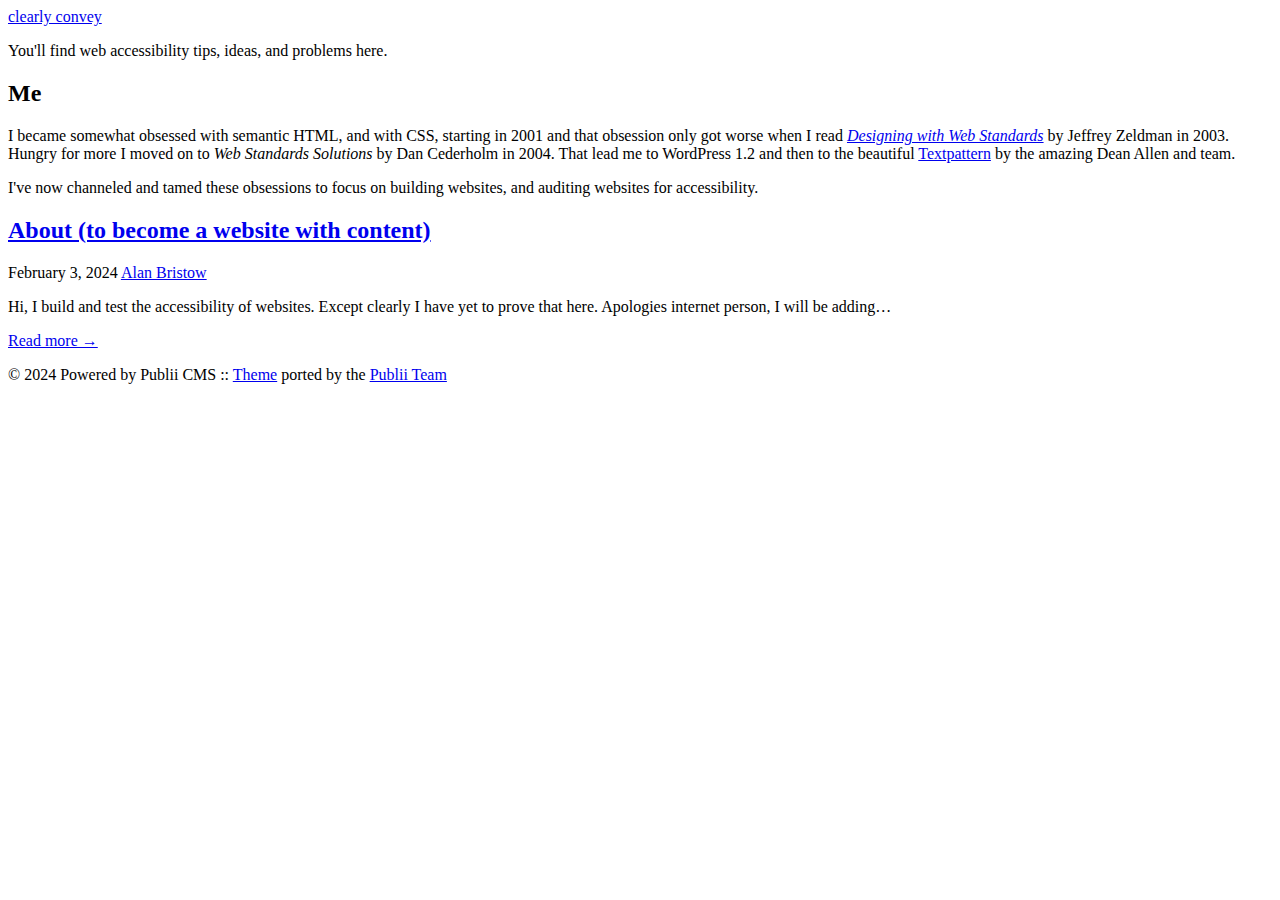
==== index.html @ ae5b2c73 "Publii: update content" ====
<!DOCTYPE html><html lang="en-gb"><head><meta charset="utf-8"><meta http-equiv="X-UA-Compatible" content="IE=edge"><meta name="viewport" content="width=device-width,initial-scale=1"><title>clearly convey</title><meta name="generator" content="Publii Open-Source CMS for Static Site"><link rel="canonical" href="https://www.clearlyconvey.ca/"><link rel="alternate" type="application/atom+xml" href="https://www.clearlyconvey.ca/feed.xml"><link rel="alternate" type="application/json" href="https://www.clearlyconvey.ca/feed.json"><meta property="og:title" content="clearly convey"><meta property="og:site_name" content="clearly convey"><meta property="og:description" content=""><meta property="og:url" content="https://www.clearlyconvey.ca/"><meta property="og:type" content="website"><link rel="preload" href="https://www.clearlyconvey.ca/assets/dynamic/fonts/jetbrainsmono/jetbrainsmono.woff2" as="font" type="font/woff2" crossorigin><link rel="stylesheet" href="https://www.clearlyconvey.ca/assets/css/style.css?v=58d24a3a8f83519b172a4e81e977e8ab"><script type="application/ld+json">{"@context":"http://schema.org","@type":"Organization","name":"clearly convey","url":"https://www.clearlyconvey.ca/"}</script><noscript><style>img[loading] {
                    opacity: 1;
                }</style></noscript></head><body><div class="container container--center"><header class="header"><div class="header__logo"><a class="logo" href="https://www.clearlyconvey.ca/">clearly convey</a></div></header><main class="content"><div class="hero framed"><p>You'll find web accessibility tips, ideas, and problems here.</p><h2>Me</h2><p>I became somewhat obsessed with semantic HTML, and with CSS, starting in 2001 and that obsession only got worse when I read <a href="https://en.wikipedia.org/wiki/Designing_with_Web_Standards"><cite>Designing with Web Standards</cite></a> by Jeffrey Zeldman in 2003. Hungry for more I moved on to <cite>Web Standards Solutions</cite> by Dan Cederholm in 2004. That lead me to WordPress 1.2 and then to the beautiful <a href="https://textpattern.com/">Textpattern</a> by the amazing Dean Allen and team.</p><p>I've now channeled and tamed these obsessions to focus on building websites, and auditing websites for accessibility. </p></div><div class="posts"><article class="post"><header><h2 class="h1 post__title"><a href="https://www.clearlyconvey.ca/about.html">About (to become a website with content)</a></h2><div class="post__meta"><time datetime="2024-02-03T23:56" class="post__date">February 3, 2024 </time><a href="https://www.clearlyconvey.ca/authors/alan-bristow/" class="post__author">Alan Bristow</a></div><div class="post__tags"></div></header><div class="post__content"><p>Hi, I build and test the accessibility of websites. Except clearly I have yet to prove that here. Apologies internet person, I will be adding&hellip;</p><a href="https://www.clearlyconvey.ca/about.html" class="read-more">Read more &#8594;</a></div></article></div></main><footer class="footer"><div class="footer__inner"><div class="footer__copyright"><p>© 2024 Powered by Publii CMS :: <a href="https://github.com/panr/hugo-theme-terminal" target="_blank" rel="noopener">Theme</a> ported by the <a href="https://getpublii.com/customization-service/" target="_blank" rel="noopener">Publii Team</a></p></div></div></footer></div><script defer="defer" src="https://www.clearlyconvey.ca/assets/js/scripts.min.js?v=74fad06980c30243d91d72c7c57fcdb8"></script><script>window.publiiThemeMenuConfig={mobileMenuMode:'sidebar',animationSpeed:300,submenuWidth: 'auto',doubleClickTime:500,mobileMenuExpandableSubmenus:true,relatedContainerForOverlayMenuSelector:'.top'};</script><script>var images = document.querySelectorAll('img[loading]');
        for (var i = 0; i < images.length; i++) {
            if (images[i].complete) {
                images[i].classList.add('is-loaded');
            } else {
                images[i].addEventListener('load', function () {
                    this.classList.add('is-loaded');
                }, false);
            }
        }</script><a aria-hidden="true" rel="me" href="https://mastodon.social/@alan42"></a></body></html>
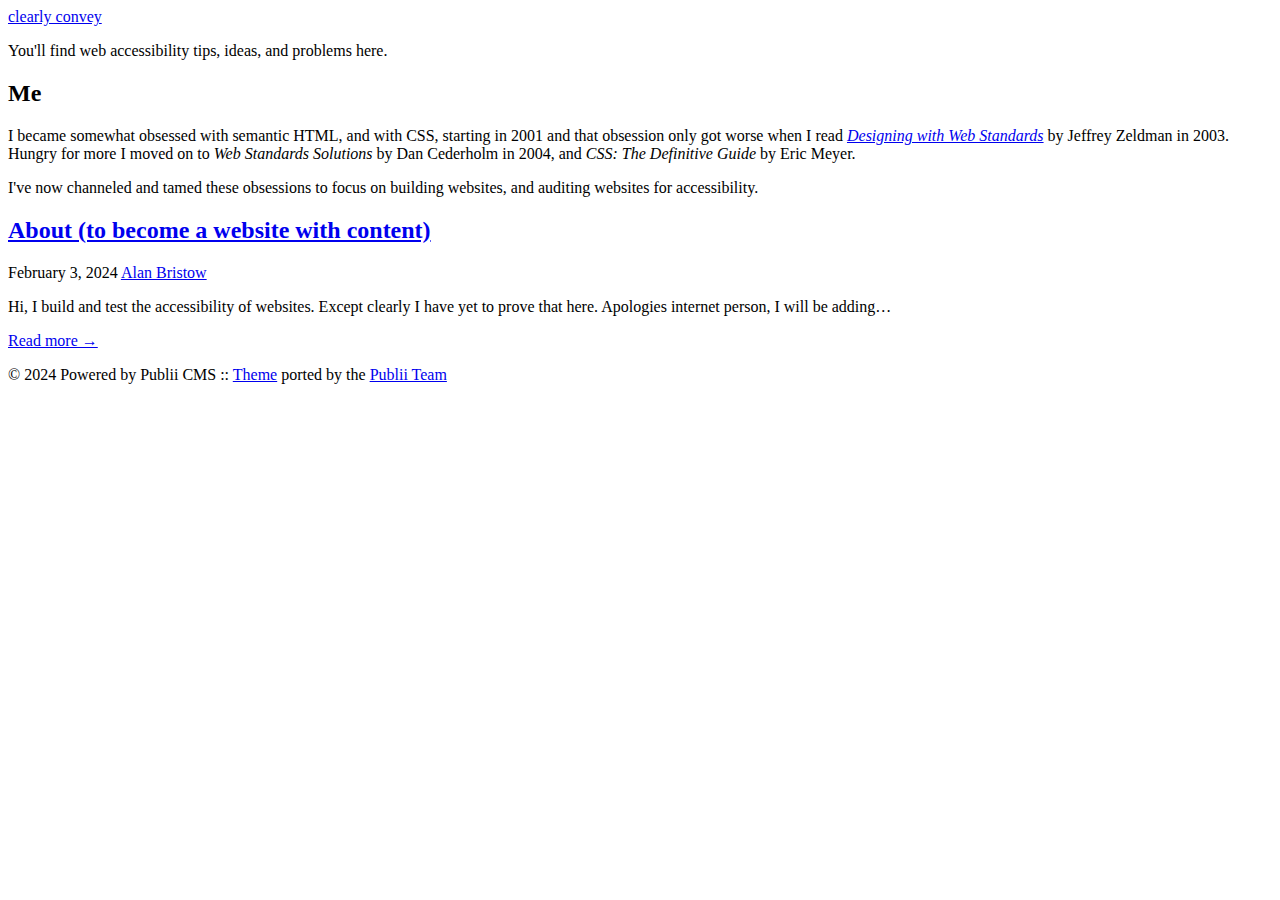
==== commit 5260c9c3: "Publii: update content" ====
--- a/index.html
+++ b/index.html
@@ -1,6 +1,6 @@
 <!DOCTYPE html><html lang="en-gb"><head><meta charset="utf-8"><meta http-equiv="X-UA-Compatible" content="IE=edge"><meta name="viewport" content="width=device-width,initial-scale=1"><title>clearly convey</title><meta name="generator" content="Publii Open-Source CMS for Static Site"><link rel="canonical" href="https://www.clearlyconvey.ca/"><link rel="alternate" type="application/atom+xml" href="https://www.clearlyconvey.ca/feed.xml"><link rel="alternate" type="application/json" href="https://www.clearlyconvey.ca/feed.json"><meta property="og:title" content="clearly convey"><meta property="og:site_name" content="clearly convey"><meta property="og:description" content=""><meta property="og:url" content="https://www.clearlyconvey.ca/"><meta property="og:type" content="website"><link rel="preload" href="https://www.clearlyconvey.ca/assets/dynamic/fonts/jetbrainsmono/jetbrainsmono.woff2" as="font" type="font/woff2" crossorigin><link rel="stylesheet" href="https://www.clearlyconvey.ca/assets/css/style.css?v=58d24a3a8f83519b172a4e81e977e8ab"><script type="application/ld+json">{"@context":"http://schema.org","@type":"Organization","name":"clearly convey","url":"https://www.clearlyconvey.ca/"}</script><noscript><style>img[loading] {
                     opacity: 1;
-                }</style></noscript></head><body><div class="container container--center"><header class="header"><div class="header__logo"><a class="logo" href="https://www.clearlyconvey.ca/">clearly convey</a></div></header><main class="content"><div class="hero framed"><p>You'll find web accessibility tips, ideas, and problems here.</p><h2>Me</h2><p>I became somewhat obsessed with semantic HTML, and with CSS, starting in 2001 and that obsession only got worse when I read <a href="https://en.wikipedia.org/wiki/Designing_with_Web_Standards"><cite>Designing with Web Standards</cite></a> by Jeffrey Zeldman in 2003. Hungry for more I moved on to <cite>Web Standards Solutions</cite> by Dan Cederholm in 2004. That lead me to WordPress 1.2 and then to the beautiful <a href="https://textpattern.com/">Textpattern</a> by the amazing Dean Allen and team.</p><p>I've now channeled and tamed these obsessions to focus on building websites, and auditing websites for accessibility. </p></div><div class="posts"><article class="post"><header><h2 class="h1 post__title"><a href="https://www.clearlyconvey.ca/about.html">About (to become a website with content)</a></h2><div class="post__meta"><time datetime="2024-02-03T23:56" class="post__date">February 3, 2024 </time><a href="https://www.clearlyconvey.ca/authors/alan-bristow/" class="post__author">Alan Bristow</a></div><div class="post__tags"></div></header><div class="post__content"><p>Hi, I build and test the accessibility of websites. Except clearly I have yet to prove that here. Apologies internet person, I will be adding&hellip;</p><a href="https://www.clearlyconvey.ca/about.html" class="read-more">Read more &#8594;</a></div></article></div></main><footer class="footer"><div class="footer__inner"><div class="footer__copyright"><p>© 2024 Powered by Publii CMS :: <a href="https://github.com/panr/hugo-theme-terminal" target="_blank" rel="noopener">Theme</a> ported by the <a href="https://getpublii.com/customization-service/" target="_blank" rel="noopener">Publii Team</a></p></div></div></footer></div><script defer="defer" src="https://www.clearlyconvey.ca/assets/js/scripts.min.js?v=74fad06980c30243d91d72c7c57fcdb8"></script><script>window.publiiThemeMenuConfig={mobileMenuMode:'sidebar',animationSpeed:300,submenuWidth: 'auto',doubleClickTime:500,mobileMenuExpandableSubmenus:true,relatedContainerForOverlayMenuSelector:'.top'};</script><script>var images = document.querySelectorAll('img[loading]');
+                }</style></noscript></head><body><div class="container container--center"><header class="header"><div class="header__logo"><a class="logo" href="https://www.clearlyconvey.ca/">clearly convey</a></div></header><main class="content"><div class="hero framed"><p>You'll find web accessibility tips, ideas, and problems here.</p><h2>Me</h2><p>I became somewhat obsessed with semantic HTML, and with CSS, starting in 2001 and that obsession only got worse when I read <a href="https://en.wikipedia.org/wiki/Designing_with_Web_Standards"><cite>Designing with Web Standards</cite></a> by Jeffrey Zeldman in 2003. Hungry for more I moved on to <cite>Web Standards Solutions</cite> by Dan Cederholm in 2004, and <cite>CSS: The Definitive Guide</cite> by Eric Meyer.</p><p>I've now channeled and tamed these obsessions to focus on building websites, and auditing websites for accessibility. </p></div><div class="posts"><article class="post"><header><h2 class="h1 post__title"><a href="https://www.clearlyconvey.ca/about.html">About (to become a website with content)</a></h2><div class="post__meta"><time datetime="2024-02-03T23:56" class="post__date">February 3, 2024 </time><a href="https://www.clearlyconvey.ca/authors/alan-bristow/" class="post__author">Alan Bristow</a></div><div class="post__tags"></div></header><div class="post__content"><p>Hi, I build and test the accessibility of websites. Except clearly I have yet to prove that here. Apologies internet person, I will be adding&hellip;</p><a href="https://www.clearlyconvey.ca/about.html" class="read-more">Read more &#8594;</a></div></article></div></main><footer class="footer"><div class="footer__inner"><div class="footer__copyright"><p>© 2024 Powered by Publii CMS :: <a href="https://github.com/panr/hugo-theme-terminal" target="_blank" rel="noopener">Theme</a> ported by the <a href="https://getpublii.com/customization-service/" target="_blank" rel="noopener">Publii Team</a></p></div></div></footer></div><script defer="defer" src="https://www.clearlyconvey.ca/assets/js/scripts.min.js?v=74fad06980c30243d91d72c7c57fcdb8"></script><script>window.publiiThemeMenuConfig={mobileMenuMode:'sidebar',animationSpeed:300,submenuWidth: 'auto',doubleClickTime:500,mobileMenuExpandableSubmenus:true,relatedContainerForOverlayMenuSelector:'.top'};</script><script>var images = document.querySelectorAll('img[loading]');
         for (var i = 0; i < images.length; i++) {
             if (images[i].complete) {
                 images[i].classList.add('is-loaded');
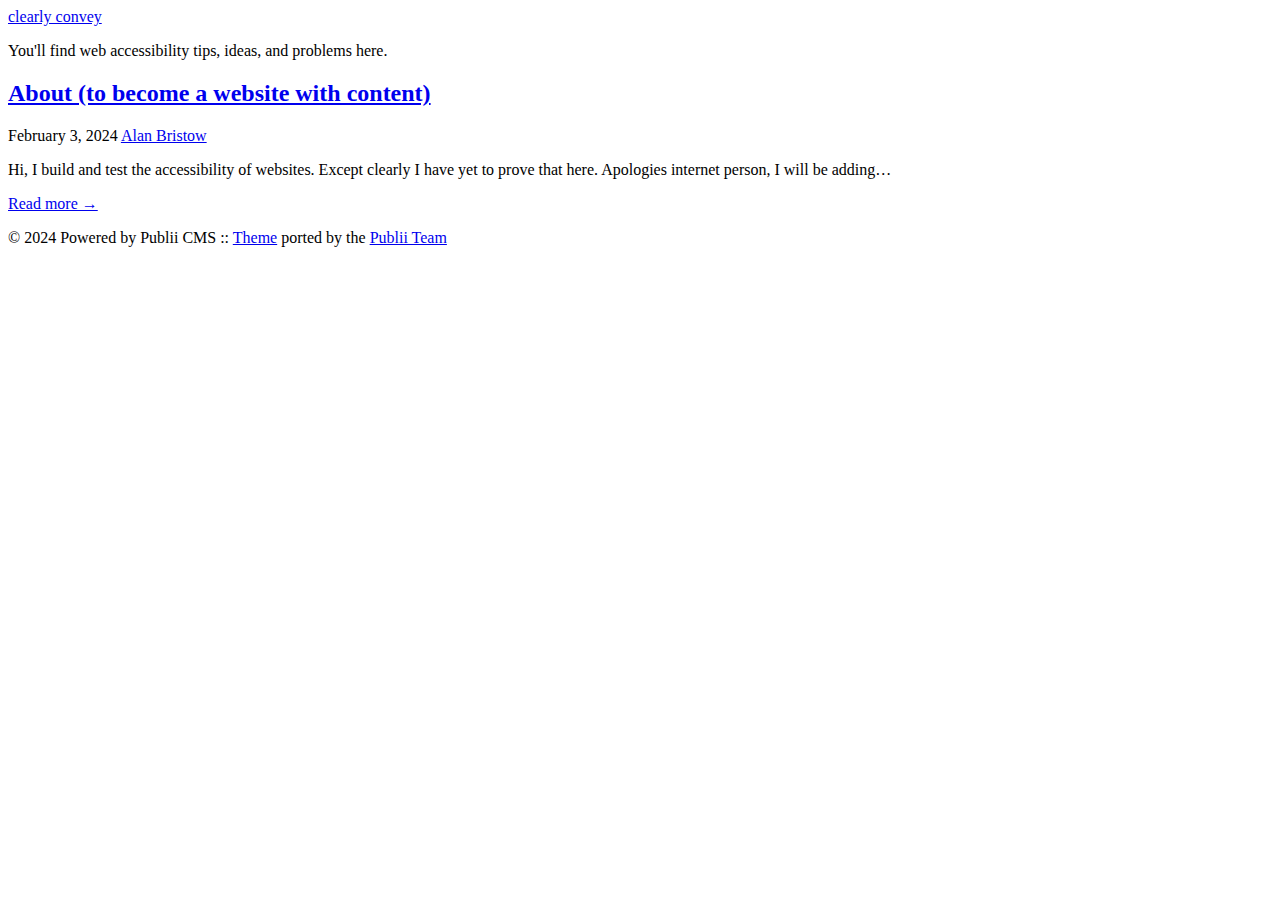
==== commit b85dc2ac: "Publii: update content" ====
--- a/index.html
+++ b/index.html
@@ -1,6 +1,6 @@
 <!DOCTYPE html><html lang="en-gb"><head><meta charset="utf-8"><meta http-equiv="X-UA-Compatible" content="IE=edge"><meta name="viewport" content="width=device-width,initial-scale=1"><title>clearly convey</title><meta name="generator" content="Publii Open-Source CMS for Static Site"><link rel="canonical" href="https://www.clearlyconvey.ca/"><link rel="alternate" type="application/atom+xml" href="https://www.clearlyconvey.ca/feed.xml"><link rel="alternate" type="application/json" href="https://www.clearlyconvey.ca/feed.json"><meta property="og:title" content="clearly convey"><meta property="og:site_name" content="clearly convey"><meta property="og:description" content=""><meta property="og:url" content="https://www.clearlyconvey.ca/"><meta property="og:type" content="website"><link rel="preload" href="https://www.clearlyconvey.ca/assets/dynamic/fonts/jetbrainsmono/jetbrainsmono.woff2" as="font" type="font/woff2" crossorigin><link rel="stylesheet" href="https://www.clearlyconvey.ca/assets/css/style.css?v=58d24a3a8f83519b172a4e81e977e8ab"><script type="application/ld+json">{"@context":"http://schema.org","@type":"Organization","name":"clearly convey","url":"https://www.clearlyconvey.ca/"}</script><noscript><style>img[loading] {
                     opacity: 1;
-                }</style></noscript></head><body><div class="container container--center"><header class="header"><div class="header__logo"><a class="logo" href="https://www.clearlyconvey.ca/">clearly convey</a></div></header><main class="content"><div class="hero framed"><p>You'll find web accessibility tips, ideas, and problems here.</p><h2>Me</h2><p>I became somewhat obsessed with semantic HTML, and with CSS, starting in 2001 and that obsession only got worse when I read <a href="https://en.wikipedia.org/wiki/Designing_with_Web_Standards"><cite>Designing with Web Standards</cite></a> by Jeffrey Zeldman in 2003. Hungry for more I moved on to <cite>Web Standards Solutions</cite> by Dan Cederholm in 2004, and <cite>CSS: The Definitive Guide</cite> by Eric Meyer.</p><p>I've now channeled and tamed these obsessions to focus on building websites, and auditing websites for accessibility. </p></div><div class="posts"><article class="post"><header><h2 class="h1 post__title"><a href="https://www.clearlyconvey.ca/about.html">About (to become a website with content)</a></h2><div class="post__meta"><time datetime="2024-02-03T23:56" class="post__date">February 3, 2024 </time><a href="https://www.clearlyconvey.ca/authors/alan-bristow/" class="post__author">Alan Bristow</a></div><div class="post__tags"></div></header><div class="post__content"><p>Hi, I build and test the accessibility of websites. Except clearly I have yet to prove that here. Apologies internet person, I will be adding&hellip;</p><a href="https://www.clearlyconvey.ca/about.html" class="read-more">Read more &#8594;</a></div></article></div></main><footer class="footer"><div class="footer__inner"><div class="footer__copyright"><p>© 2024 Powered by Publii CMS :: <a href="https://github.com/panr/hugo-theme-terminal" target="_blank" rel="noopener">Theme</a> ported by the <a href="https://getpublii.com/customization-service/" target="_blank" rel="noopener">Publii Team</a></p></div></div></footer></div><script defer="defer" src="https://www.clearlyconvey.ca/assets/js/scripts.min.js?v=74fad06980c30243d91d72c7c57fcdb8"></script><script>window.publiiThemeMenuConfig={mobileMenuMode:'sidebar',animationSpeed:300,submenuWidth: 'auto',doubleClickTime:500,mobileMenuExpandableSubmenus:true,relatedContainerForOverlayMenuSelector:'.top'};</script><script>var images = document.querySelectorAll('img[loading]');
+                }</style></noscript></head><body><div class="container container--center"><header class="header"><div class="header__logo"><a class="logo" href="https://www.clearlyconvey.ca/">clearly convey</a></div></header><main class="content"><div class="hero framed"><p>You'll find web accessibility tips, ideas, and problems here.</p></div><div class="posts"><article class="post"><header><h2 class="h1 post__title"><a href="https://www.clearlyconvey.ca/about.html">About (to become a website with content)</a></h2><div class="post__meta"><time datetime="2024-02-03T23:56" class="post__date">February 3, 2024 </time><a href="https://www.clearlyconvey.ca/authors/alan-bristow/" class="post__author">Alan Bristow</a></div><div class="post__tags"></div></header><div class="post__content"><p>Hi, I build and test the accessibility of websites. Except clearly I have yet to prove that here. Apologies internet person, I will be adding&hellip;</p><a href="https://www.clearlyconvey.ca/about.html" class="read-more">Read more &#8594;</a></div></article></div></main><footer class="footer"><div class="footer__inner"><div class="footer__copyright"><p>© 2024 Powered by Publii CMS :: <a href="https://github.com/panr/hugo-theme-terminal" target="_blank" rel="noopener">Theme</a> ported by the <a href="https://getpublii.com/customization-service/" target="_blank" rel="noopener">Publii Team</a></p></div></div></footer></div><script defer="defer" src="https://www.clearlyconvey.ca/assets/js/scripts.min.js?v=74fad06980c30243d91d72c7c57fcdb8"></script><script>window.publiiThemeMenuConfig={mobileMenuMode:'sidebar',animationSpeed:300,submenuWidth: 'auto',doubleClickTime:500,mobileMenuExpandableSubmenus:true,relatedContainerForOverlayMenuSelector:'.top'};</script><script>var images = document.querySelectorAll('img[loading]');
         for (var i = 0; i < images.length; i++) {
             if (images[i].complete) {
                 images[i].classList.add('is-loaded');
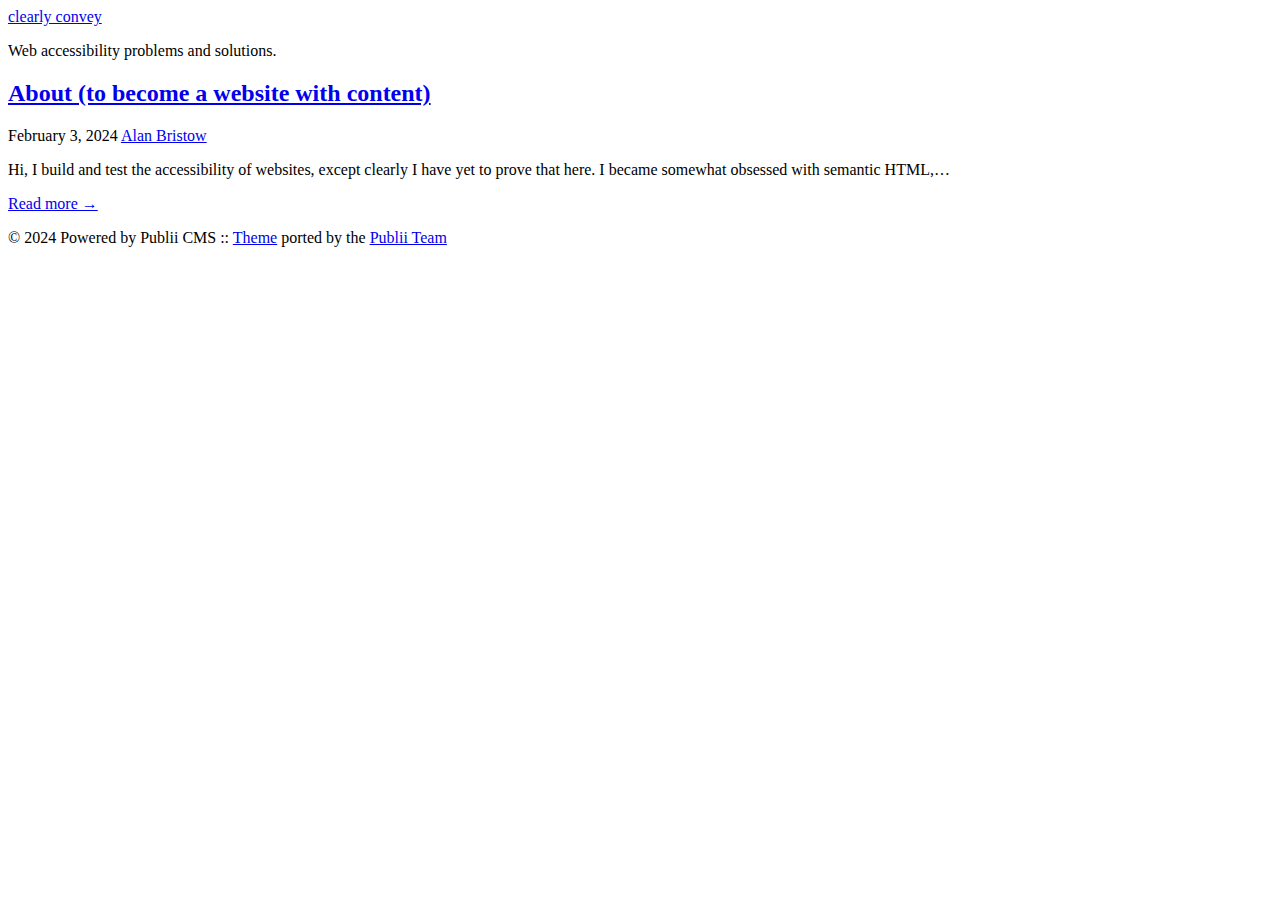
==== commit 80cbfa72: "Publii: update content" ====
--- a/index.html
+++ b/index.html
@@ -1,6 +1,6 @@
-<!DOCTYPE html><html lang="en-gb"><head><meta charset="utf-8"><meta http-equiv="X-UA-Compatible" content="IE=edge"><meta name="viewport" content="width=device-width,initial-scale=1"><title>clearly convey</title><meta name="generator" content="Publii Open-Source CMS for Static Site"><link rel="canonical" href="https://www.clearlyconvey.ca/"><link rel="alternate" type="application/atom+xml" href="https://www.clearlyconvey.ca/feed.xml"><link rel="alternate" type="application/json" href="https://www.clearlyconvey.ca/feed.json"><meta property="og:title" content="clearly convey"><meta property="og:site_name" content="clearly convey"><meta property="og:description" content=""><meta property="og:url" content="https://www.clearlyconvey.ca/"><meta property="og:type" content="website"><link rel="preload" href="https://www.clearlyconvey.ca/assets/dynamic/fonts/jetbrainsmono/jetbrainsmono.woff2" as="font" type="font/woff2" crossorigin><link rel="stylesheet" href="https://www.clearlyconvey.ca/assets/css/style.css?v=58d24a3a8f83519b172a4e81e977e8ab"><script type="application/ld+json">{"@context":"http://schema.org","@type":"Organization","name":"clearly convey","url":"https://www.clearlyconvey.ca/"}</script><noscript><style>img[loading] {
+<!DOCTYPE html><html lang="en-gb"><head><meta charset="utf-8"><meta http-equiv="X-UA-Compatible" content="IE=edge"><meta name="viewport" content="width=device-width,initial-scale=1"><title>clearly convey</title><meta name="generator" content="Publii Open-Source CMS for Static Site"><link rel="canonical" href="https://www.clearlyconvey.ca/"><link rel="alternate" type="application/atom+xml" href="https://www.clearlyconvey.ca/feed.xml"><link rel="alternate" type="application/json" href="https://www.clearlyconvey.ca/feed.json"><meta property="og:title" content="clearly convey"><meta property="og:site_name" content="clearly convey"><meta property="og:description" content=""><meta property="og:url" content="https://www.clearlyconvey.ca/"><meta property="og:type" content="website"><link rel="preload" href="https://www.clearlyconvey.ca/assets/dynamic/fonts/jetbrainsmono/jetbrainsmono.woff2" as="font" type="font/woff2" crossorigin><link rel="stylesheet" href="https://www.clearlyconvey.ca/assets/css/style.css?v=0f1c8e3763d0c40692d2613e74ee975a"><script type="application/ld+json">{"@context":"http://schema.org","@type":"Organization","name":"clearly convey","url":"https://www.clearlyconvey.ca/"}</script><noscript><style>img[loading] {
                     opacity: 1;
-                }</style></noscript></head><body><div class="container container--center"><header class="header"><div class="header__logo"><a class="logo" href="https://www.clearlyconvey.ca/">clearly convey</a></div></header><main class="content"><div class="hero framed"><p>You'll find web accessibility tips, ideas, and problems here.</p></div><div class="posts"><article class="post"><header><h2 class="h1 post__title"><a href="https://www.clearlyconvey.ca/about.html">About (to become a website with content)</a></h2><div class="post__meta"><time datetime="2024-02-03T23:56" class="post__date">February 3, 2024 </time><a href="https://www.clearlyconvey.ca/authors/alan-bristow/" class="post__author">Alan Bristow</a></div><div class="post__tags"></div></header><div class="post__content"><p>Hi, I build and test the accessibility of websites. Except clearly I have yet to prove that here. Apologies internet person, I will be adding&hellip;</p><a href="https://www.clearlyconvey.ca/about.html" class="read-more">Read more &#8594;</a></div></article></div></main><footer class="footer"><div class="footer__inner"><div class="footer__copyright"><p>© 2024 Powered by Publii CMS :: <a href="https://github.com/panr/hugo-theme-terminal" target="_blank" rel="noopener">Theme</a> ported by the <a href="https://getpublii.com/customization-service/" target="_blank" rel="noopener">Publii Team</a></p></div></div></footer></div><script defer="defer" src="https://www.clearlyconvey.ca/assets/js/scripts.min.js?v=74fad06980c30243d91d72c7c57fcdb8"></script><script>window.publiiThemeMenuConfig={mobileMenuMode:'sidebar',animationSpeed:300,submenuWidth: 'auto',doubleClickTime:500,mobileMenuExpandableSubmenus:true,relatedContainerForOverlayMenuSelector:'.top'};</script><script>var images = document.querySelectorAll('img[loading]');
+                }</style></noscript></head><body><div class="container container--center"><header class="header"><div class="header__logo"><a class="logo" href="https://www.clearlyconvey.ca/">clearly convey</a></div></header><main class="content"><div class="hero framed"><p>Web accessibility problems and solutions.</p></div><div class="posts"><article class="post"><header><h2 class="h1 post__title"><a href="https://www.clearlyconvey.ca/about.html">About (to become a website with content)</a></h2><div class="post__meta"><time datetime="2024-02-03T23:56" class="post__date">February 3, 2024 </time><a href="https://www.clearlyconvey.ca/authors/alan-bristow/" class="post__author">Alan Bristow</a></div><div class="post__tags"></div></header><div class="post__content"><p>Hi, I build and test the accessibility of websites, except clearly I have yet to prove that here. I became somewhat obsessed with semantic HTML,&hellip;</p><a href="https://www.clearlyconvey.ca/about.html" class="read-more">Read more &#8594;</a></div></article></div></main><footer class="footer"><div class="footer__inner"><div class="footer__copyright"><p>© 2024 Powered by Publii CMS :: <a href="https://github.com/panr/hugo-theme-terminal" target="_blank" rel="noopener">Theme</a> ported by the <a href="https://getpublii.com/customization-service/" target="_blank" rel="noopener">Publii Team</a></p></div></div></footer></div><script defer="defer" src="https://www.clearlyconvey.ca/assets/js/scripts.min.js?v=74fad06980c30243d91d72c7c57fcdb8"></script><script>window.publiiThemeMenuConfig={mobileMenuMode:'sidebar',animationSpeed:300,submenuWidth: 'auto',doubleClickTime:500,mobileMenuExpandableSubmenus:true,relatedContainerForOverlayMenuSelector:'.top'};</script><script>var images = document.querySelectorAll('img[loading]');
         for (var i = 0; i < images.length; i++) {
             if (images[i].complete) {
                 images[i].classList.add('is-loaded');
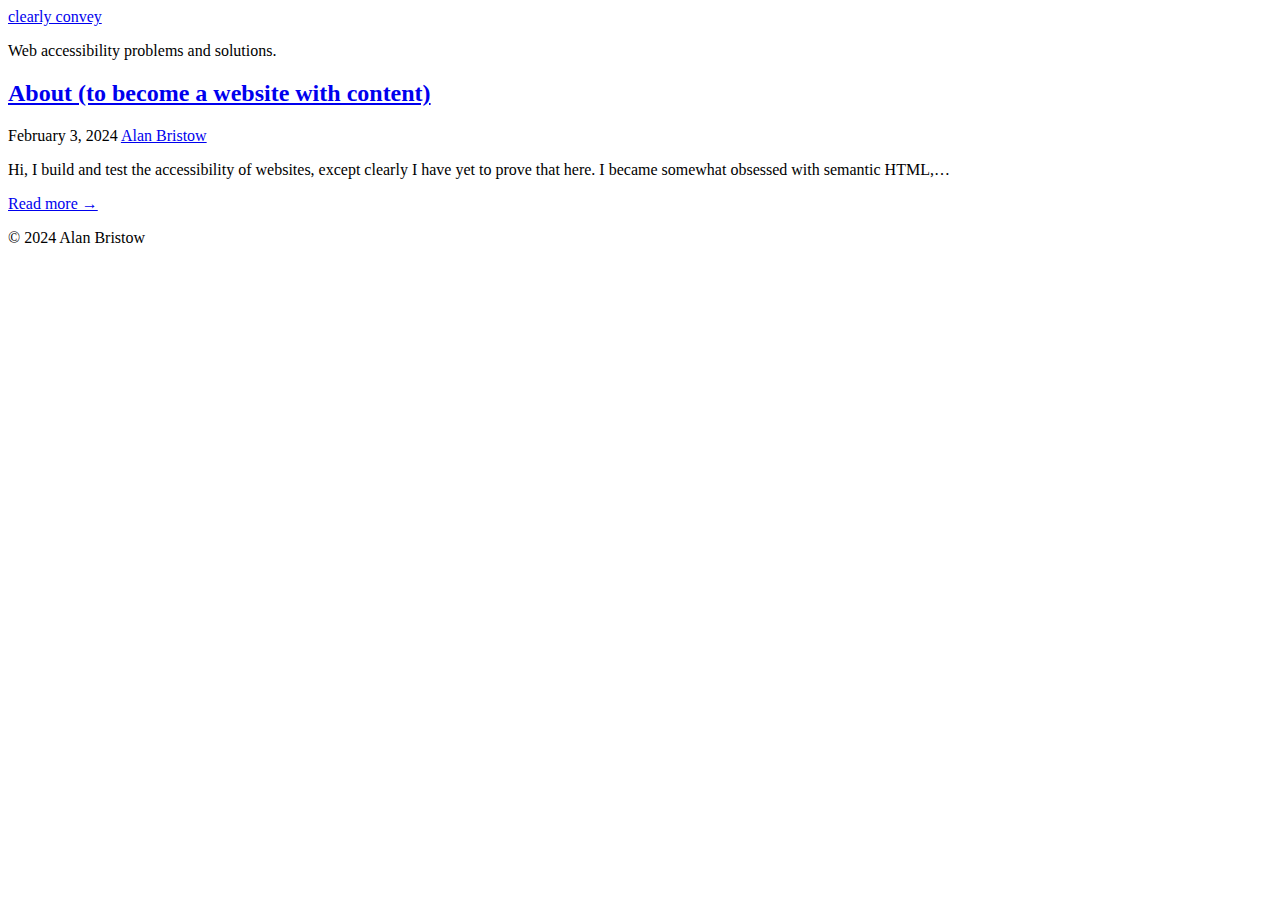
==== commit b658bb55: "Publii: update content" ====
--- a/index.html
+++ b/index.html
@@ -1,6 +1,6 @@
 <!DOCTYPE html><html lang="en-gb"><head><meta charset="utf-8"><meta http-equiv="X-UA-Compatible" content="IE=edge"><meta name="viewport" content="width=device-width,initial-scale=1"><title>clearly convey</title><meta name="generator" content="Publii Open-Source CMS for Static Site"><link rel="canonical" href="https://www.clearlyconvey.ca/"><link rel="alternate" type="application/atom+xml" href="https://www.clearlyconvey.ca/feed.xml"><link rel="alternate" type="application/json" href="https://www.clearlyconvey.ca/feed.json"><meta property="og:title" content="clearly convey"><meta property="og:site_name" content="clearly convey"><meta property="og:description" content=""><meta property="og:url" content="https://www.clearlyconvey.ca/"><meta property="og:type" content="website"><link rel="preload" href="https://www.clearlyconvey.ca/assets/dynamic/fonts/jetbrainsmono/jetbrainsmono.woff2" as="font" type="font/woff2" crossorigin><link rel="stylesheet" href="https://www.clearlyconvey.ca/assets/css/style.css?v=0f1c8e3763d0c40692d2613e74ee975a"><script type="application/ld+json">{"@context":"http://schema.org","@type":"Organization","name":"clearly convey","url":"https://www.clearlyconvey.ca/"}</script><noscript><style>img[loading] {
                     opacity: 1;
-                }</style></noscript></head><body><div class="container container--center"><header class="header"><div class="header__logo"><a class="logo" href="https://www.clearlyconvey.ca/">clearly convey</a></div></header><main class="content"><div class="hero framed"><p>Web accessibility problems and solutions.</p></div><div class="posts"><article class="post"><header><h2 class="h1 post__title"><a href="https://www.clearlyconvey.ca/about.html">About (to become a website with content)</a></h2><div class="post__meta"><time datetime="2024-02-03T23:56" class="post__date">February 3, 2024 </time><a href="https://www.clearlyconvey.ca/authors/alan-bristow/" class="post__author">Alan Bristow</a></div><div class="post__tags"></div></header><div class="post__content"><p>Hi, I build and test the accessibility of websites, except clearly I have yet to prove that here. I became somewhat obsessed with semantic HTML,&hellip;</p><a href="https://www.clearlyconvey.ca/about.html" class="read-more">Read more &#8594;</a></div></article></div></main><footer class="footer"><div class="footer__inner"><div class="footer__copyright"><p>© 2024 Powered by Publii CMS :: <a href="https://github.com/panr/hugo-theme-terminal" target="_blank" rel="noopener">Theme</a> ported by the <a href="https://getpublii.com/customization-service/" target="_blank" rel="noopener">Publii Team</a></p></div></div></footer></div><script defer="defer" src="https://www.clearlyconvey.ca/assets/js/scripts.min.js?v=74fad06980c30243d91d72c7c57fcdb8"></script><script>window.publiiThemeMenuConfig={mobileMenuMode:'sidebar',animationSpeed:300,submenuWidth: 'auto',doubleClickTime:500,mobileMenuExpandableSubmenus:true,relatedContainerForOverlayMenuSelector:'.top'};</script><script>var images = document.querySelectorAll('img[loading]');
+                }</style></noscript></head><body><div class="container container--center"><header class="header"><div class="header__logo"><a class="logo" href="https://www.clearlyconvey.ca/">clearly convey</a></div></header><main class="content"><div class="hero framed"><p>Web accessibility problems and solutions.</p></div><div class="posts"><article class="post"><header><h2 class="h1 post__title"><a href="https://www.clearlyconvey.ca/about.html">About (to become a website with content)</a></h2><div class="post__meta"><time datetime="2024-02-03T23:56" class="post__date">February 3, 2024 </time><a href="https://www.clearlyconvey.ca/authors/alan-bristow/" class="post__author">Alan Bristow</a></div><div class="post__tags"></div></header><div class="post__content"><p>Hi, I build and test the accessibility of websites, except clearly I have yet to prove that here. I became somewhat obsessed with semantic HTML,&hellip;</p><a href="https://www.clearlyconvey.ca/about.html" class="read-more">Read more &#8594;</a></div></article></div></main><footer class="footer"><div class="footer__inner"><div class="footer__copyright"><p>© 2024 Alan Bristow</p></div></div></footer></div><script defer="defer" src="https://www.clearlyconvey.ca/assets/js/scripts.min.js?v=74fad06980c30243d91d72c7c57fcdb8"></script><script>window.publiiThemeMenuConfig={mobileMenuMode:'sidebar',animationSpeed:300,submenuWidth: 'auto',doubleClickTime:500,mobileMenuExpandableSubmenus:true,relatedContainerForOverlayMenuSelector:'.top'};</script><script>var images = document.querySelectorAll('img[loading]');
         for (var i = 0; i < images.length; i++) {
             if (images[i].complete) {
                 images[i].classList.add('is-loaded');
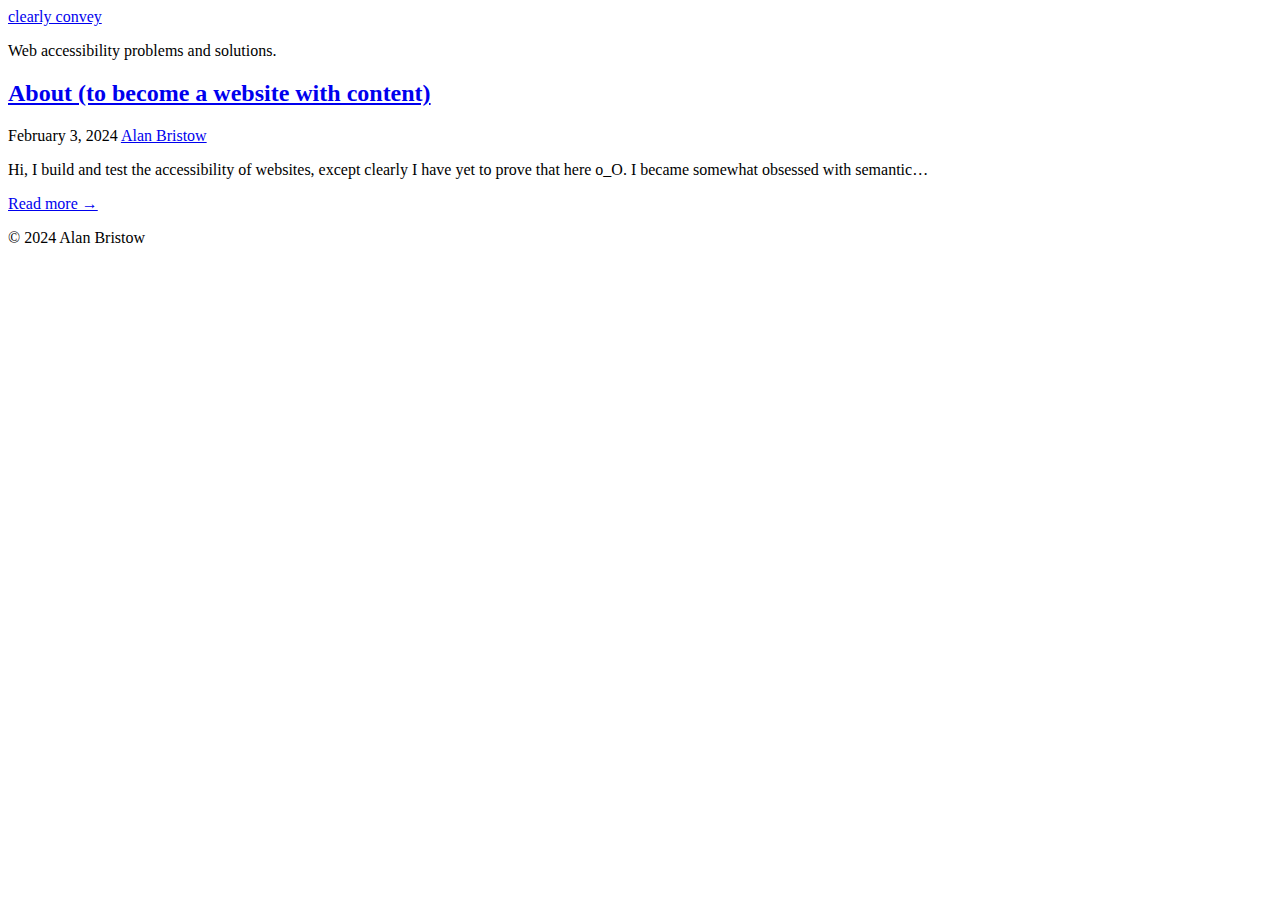
==== commit 48280d53: "Publii: update content" ====
--- a/index.html
+++ b/index.html
@@ -1,6 +1,6 @@
 <!DOCTYPE html><html lang="en-gb"><head><meta charset="utf-8"><meta http-equiv="X-UA-Compatible" content="IE=edge"><meta name="viewport" content="width=device-width,initial-scale=1"><title>clearly convey</title><meta name="generator" content="Publii Open-Source CMS for Static Site"><link rel="canonical" href="https://www.clearlyconvey.ca/"><link rel="alternate" type="application/atom+xml" href="https://www.clearlyconvey.ca/feed.xml"><link rel="alternate" type="application/json" href="https://www.clearlyconvey.ca/feed.json"><meta property="og:title" content="clearly convey"><meta property="og:site_name" content="clearly convey"><meta property="og:description" content=""><meta property="og:url" content="https://www.clearlyconvey.ca/"><meta property="og:type" content="website"><link rel="preload" href="https://www.clearlyconvey.ca/assets/dynamic/fonts/jetbrainsmono/jetbrainsmono.woff2" as="font" type="font/woff2" crossorigin><link rel="stylesheet" href="https://www.clearlyconvey.ca/assets/css/style.css?v=0f1c8e3763d0c40692d2613e74ee975a"><script type="application/ld+json">{"@context":"http://schema.org","@type":"Organization","name":"clearly convey","url":"https://www.clearlyconvey.ca/"}</script><noscript><style>img[loading] {
                     opacity: 1;
-                }</style></noscript></head><body><div class="container container--center"><header class="header"><div class="header__logo"><a class="logo" href="https://www.clearlyconvey.ca/">clearly convey</a></div></header><main class="content"><div class="hero framed"><p>Web accessibility problems and solutions.</p></div><div class="posts"><article class="post"><header><h2 class="h1 post__title"><a href="https://www.clearlyconvey.ca/about.html">About (to become a website with content)</a></h2><div class="post__meta"><time datetime="2024-02-03T23:56" class="post__date">February 3, 2024 </time><a href="https://www.clearlyconvey.ca/authors/alan-bristow/" class="post__author">Alan Bristow</a></div><div class="post__tags"></div></header><div class="post__content"><p>Hi, I build and test the accessibility of websites, except clearly I have yet to prove that here. I became somewhat obsessed with semantic HTML,&hellip;</p><a href="https://www.clearlyconvey.ca/about.html" class="read-more">Read more &#8594;</a></div></article></div></main><footer class="footer"><div class="footer__inner"><div class="footer__copyright"><p>© 2024 Alan Bristow</p></div></div></footer></div><script defer="defer" src="https://www.clearlyconvey.ca/assets/js/scripts.min.js?v=74fad06980c30243d91d72c7c57fcdb8"></script><script>window.publiiThemeMenuConfig={mobileMenuMode:'sidebar',animationSpeed:300,submenuWidth: 'auto',doubleClickTime:500,mobileMenuExpandableSubmenus:true,relatedContainerForOverlayMenuSelector:'.top'};</script><script>var images = document.querySelectorAll('img[loading]');
+                }</style></noscript></head><body><div class="container container--center"><header class="header"><div class="header__logo"><a class="logo" href="https://www.clearlyconvey.ca/">clearly convey</a></div></header><main class="content"><div class="hero framed"><p>Web accessibility problems and solutions.</p></div><div class="posts"><article class="post"><header><h2 class="h1 post__title"><a href="https://www.clearlyconvey.ca/about.html">About (to become a website with content)</a></h2><div class="post__meta"><time datetime="2024-02-03T23:56" class="post__date">February 3, 2024 </time><a href="https://www.clearlyconvey.ca/authors/alan-bristow/" class="post__author">Alan Bristow</a></div><div class="post__tags"></div></header><div class="post__content"><p>Hi, I build and test the accessibility of websites, except clearly I have yet to prove that here o_O. I became somewhat obsessed with semantic&hellip;</p><a href="https://www.clearlyconvey.ca/about.html" class="read-more">Read more &#8594;</a></div></article></div></main><footer class="footer"><div class="footer__inner"><div class="footer__copyright"><p>© 2024 Alan Bristow</p></div></div></footer></div><script defer="defer" src="https://www.clearlyconvey.ca/assets/js/scripts.min.js?v=74fad06980c30243d91d72c7c57fcdb8"></script><script>window.publiiThemeMenuConfig={mobileMenuMode:'sidebar',animationSpeed:300,submenuWidth: 'auto',doubleClickTime:500,mobileMenuExpandableSubmenus:true,relatedContainerForOverlayMenuSelector:'.top'};</script><script>var images = document.querySelectorAll('img[loading]');
         for (var i = 0; i < images.length; i++) {
             if (images[i].complete) {
                 images[i].classList.add('is-loaded');
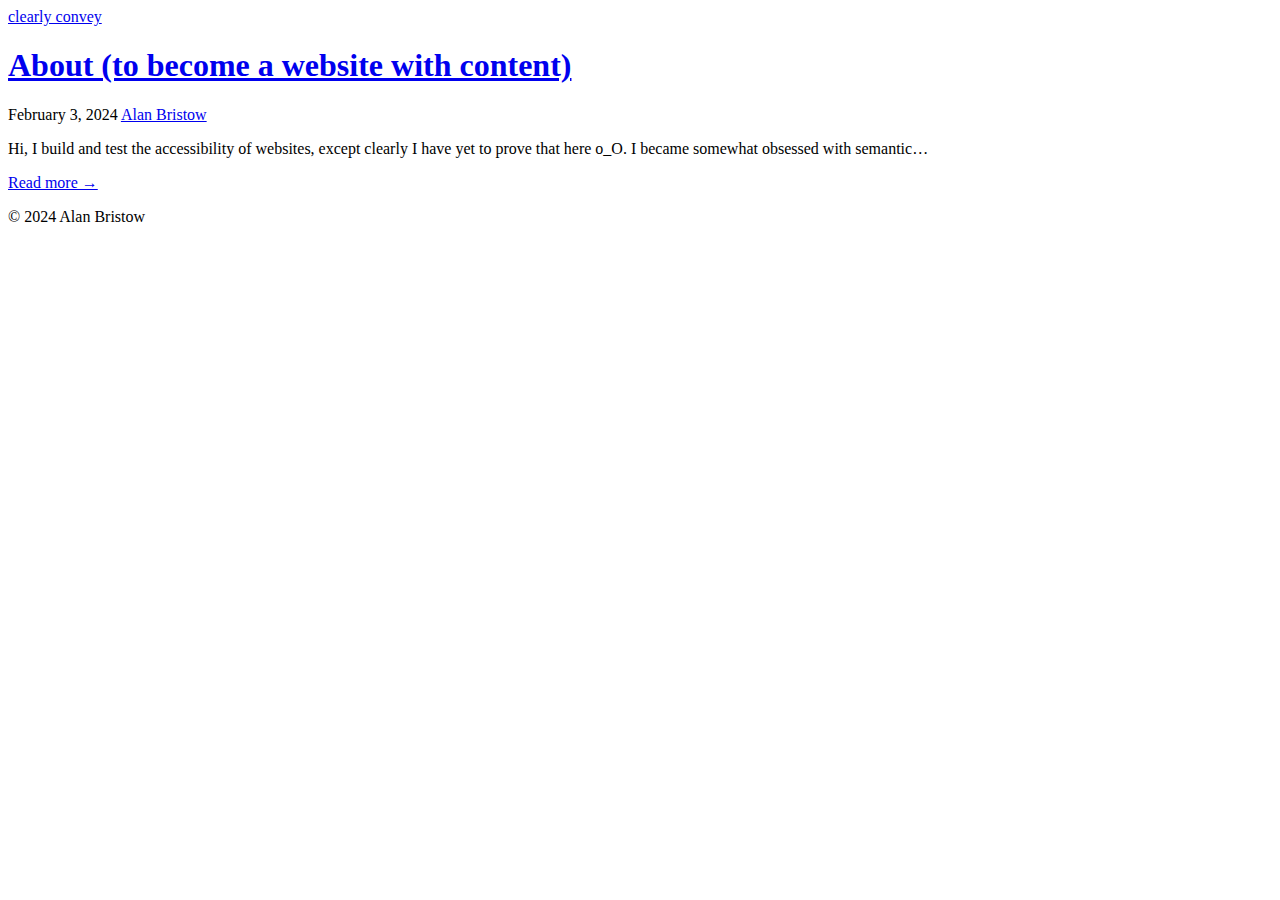
==== commit db9ed89a: "Publii: update content" ====
--- a/index.html
+++ b/index.html
@@ -1,6 +1,6 @@
 <!DOCTYPE html><html lang="en-gb"><head><meta charset="utf-8"><meta http-equiv="X-UA-Compatible" content="IE=edge"><meta name="viewport" content="width=device-width,initial-scale=1"><title>clearly convey</title><meta name="generator" content="Publii Open-Source CMS for Static Site"><link rel="canonical" href="https://www.clearlyconvey.ca/"><link rel="alternate" type="application/atom+xml" href="https://www.clearlyconvey.ca/feed.xml"><link rel="alternate" type="application/json" href="https://www.clearlyconvey.ca/feed.json"><meta property="og:title" content="clearly convey"><meta property="og:site_name" content="clearly convey"><meta property="og:description" content=""><meta property="og:url" content="https://www.clearlyconvey.ca/"><meta property="og:type" content="website"><link rel="preload" href="https://www.clearlyconvey.ca/assets/dynamic/fonts/jetbrainsmono/jetbrainsmono.woff2" as="font" type="font/woff2" crossorigin><link rel="stylesheet" href="https://www.clearlyconvey.ca/assets/css/style.css?v=0f1c8e3763d0c40692d2613e74ee975a"><script type="application/ld+json">{"@context":"http://schema.org","@type":"Organization","name":"clearly convey","url":"https://www.clearlyconvey.ca/"}</script><noscript><style>img[loading] {
                     opacity: 1;
-                }</style></noscript></head><body><div class="container container--center"><header class="header"><div class="header__logo"><a class="logo" href="https://www.clearlyconvey.ca/">clearly convey</a></div></header><main class="content"><div class="hero framed"><p>Web accessibility problems and solutions.</p></div><div class="posts"><article class="post"><header><h2 class="h1 post__title"><a href="https://www.clearlyconvey.ca/about.html">About (to become a website with content)</a></h2><div class="post__meta"><time datetime="2024-02-03T23:56" class="post__date">February 3, 2024 </time><a href="https://www.clearlyconvey.ca/authors/alan-bristow/" class="post__author">Alan Bristow</a></div><div class="post__tags"></div></header><div class="post__content"><p>Hi, I build and test the accessibility of websites, except clearly I have yet to prove that here o_O. I became somewhat obsessed with semantic&hellip;</p><a href="https://www.clearlyconvey.ca/about.html" class="read-more">Read more &#8594;</a></div></article></div></main><footer class="footer"><div class="footer__inner"><div class="footer__copyright"><p>© 2024 Alan Bristow</p></div></div></footer></div><script defer="defer" src="https://www.clearlyconvey.ca/assets/js/scripts.min.js?v=74fad06980c30243d91d72c7c57fcdb8"></script><script>window.publiiThemeMenuConfig={mobileMenuMode:'sidebar',animationSpeed:300,submenuWidth: 'auto',doubleClickTime:500,mobileMenuExpandableSubmenus:true,relatedContainerForOverlayMenuSelector:'.top'};</script><script>var images = document.querySelectorAll('img[loading]');
+                }</style></noscript></head><body><div class="container container--center"><header class="header"><div class="header__logo"><a class="logo" href="https://www.clearlyconvey.ca/">clearly convey</a></div></header><main class="content"><div class="posts"><article class="post"><header><h1 class="post__title"><a href="https://www.clearlyconvey.ca/about.html">About (to become a website with content)</a></h1><div class="post__meta"><time datetime="2024-02-03T23:56" class="post__date">February 3, 2024 </time><a href="https://www.clearlyconvey.ca/authors/alan-bristow/" class="post__author">Alan Bristow</a></div><div class="post__tags"></div></header><div class="post__content"><p>Hi, I build and test the accessibility of websites, except clearly I have yet to prove that here o_O. I became somewhat obsessed with semantic&hellip;</p><a href="https://www.clearlyconvey.ca/about.html" class="read-more">Read more &#8594;</a></div></article></div></main><footer class="footer"><div class="footer__inner"><div class="footer__copyright"><p>© 2024 Alan Bristow</p></div></div></footer></div><script defer="defer" src="https://www.clearlyconvey.ca/assets/js/scripts.min.js?v=74fad06980c30243d91d72c7c57fcdb8"></script><script>window.publiiThemeMenuConfig={mobileMenuMode:'sidebar',animationSpeed:300,submenuWidth: 'auto',doubleClickTime:500,mobileMenuExpandableSubmenus:true,relatedContainerForOverlayMenuSelector:'.top'};</script><script>var images = document.querySelectorAll('img[loading]');
         for (var i = 0; i < images.length; i++) {
             if (images[i].complete) {
                 images[i].classList.add('is-loaded');
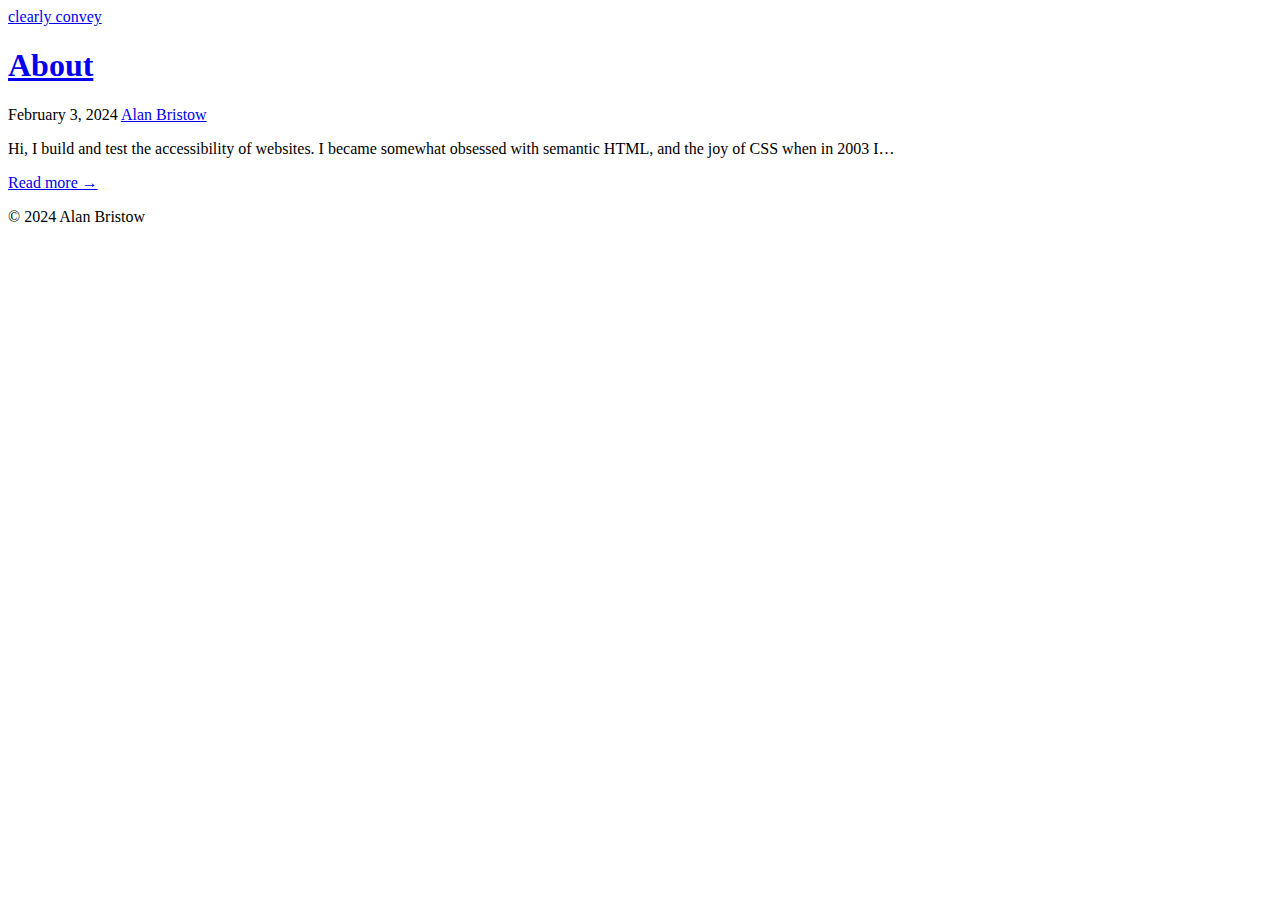
==== commit a8965172: "Publii: update content" ====
--- a/index.html
+++ b/index.html
@@ -1,6 +1,6 @@
 <!DOCTYPE html><html lang="en-gb"><head><meta charset="utf-8"><meta http-equiv="X-UA-Compatible" content="IE=edge"><meta name="viewport" content="width=device-width,initial-scale=1"><title>clearly convey</title><meta name="generator" content="Publii Open-Source CMS for Static Site"><link rel="canonical" href="https://www.clearlyconvey.ca/"><link rel="alternate" type="application/atom+xml" href="https://www.clearlyconvey.ca/feed.xml"><link rel="alternate" type="application/json" href="https://www.clearlyconvey.ca/feed.json"><meta property="og:title" content="clearly convey"><meta property="og:site_name" content="clearly convey"><meta property="og:description" content=""><meta property="og:url" content="https://www.clearlyconvey.ca/"><meta property="og:type" content="website"><link rel="preload" href="https://www.clearlyconvey.ca/assets/dynamic/fonts/jetbrainsmono/jetbrainsmono.woff2" as="font" type="font/woff2" crossorigin><link rel="stylesheet" href="https://www.clearlyconvey.ca/assets/css/style.css?v=0f1c8e3763d0c40692d2613e74ee975a"><script type="application/ld+json">{"@context":"http://schema.org","@type":"Organization","name":"clearly convey","url":"https://www.clearlyconvey.ca/"}</script><noscript><style>img[loading] {
                     opacity: 1;
-                }</style></noscript></head><body><div class="container container--center"><header class="header"><div class="header__logo"><a class="logo" href="https://www.clearlyconvey.ca/">clearly convey</a></div></header><main class="content"><div class="posts"><article class="post"><header><h1 class="post__title"><a href="https://www.clearlyconvey.ca/about.html">About (to become a website with content)</a></h1><div class="post__meta"><time datetime="2024-02-03T23:56" class="post__date">February 3, 2024 </time><a href="https://www.clearlyconvey.ca/authors/alan-bristow/" class="post__author">Alan Bristow</a></div><div class="post__tags"></div></header><div class="post__content"><p>Hi, I build and test the accessibility of websites, except clearly I have yet to prove that here o_O. I became somewhat obsessed with semantic&hellip;</p><a href="https://www.clearlyconvey.ca/about.html" class="read-more">Read more &#8594;</a></div></article></div></main><footer class="footer"><div class="footer__inner"><div class="footer__copyright"><p>© 2024 Alan Bristow</p></div></div></footer></div><script defer="defer" src="https://www.clearlyconvey.ca/assets/js/scripts.min.js?v=74fad06980c30243d91d72c7c57fcdb8"></script><script>window.publiiThemeMenuConfig={mobileMenuMode:'sidebar',animationSpeed:300,submenuWidth: 'auto',doubleClickTime:500,mobileMenuExpandableSubmenus:true,relatedContainerForOverlayMenuSelector:'.top'};</script><script>var images = document.querySelectorAll('img[loading]');
+                }</style></noscript></head><body><div class="container container--center"><header class="header"><div class="header__logo"><a class="logo" href="https://www.clearlyconvey.ca/">clearly convey</a></div></header><main class="content"><div class="posts"><article class="post"><header><h1 class="post__title"><a href="https://www.clearlyconvey.ca/about.html">About</a></h1><div class="post__meta"><time datetime="2024-02-03T23:56" class="post__date">February 3, 2024 </time><a href="https://www.clearlyconvey.ca/authors/alan-bristow/" class="post__author">Alan Bristow</a></div><div class="post__tags"></div></header><div class="post__content"><p>Hi, I build and test the accessibility of websites. I became somewhat obsessed with semantic HTML, and the joy of CSS when in 2003 I&hellip;</p><a href="https://www.clearlyconvey.ca/about.html" class="read-more">Read more &#8594;</a></div></article></div></main><footer class="footer"><div class="footer__inner"><div class="footer__copyright"><p>© 2024 Alan Bristow</p></div></div></footer></div><script defer="defer" src="https://www.clearlyconvey.ca/assets/js/scripts.min.js?v=74fad06980c30243d91d72c7c57fcdb8"></script><script>window.publiiThemeMenuConfig={mobileMenuMode:'sidebar',animationSpeed:300,submenuWidth: 'auto',doubleClickTime:500,mobileMenuExpandableSubmenus:true,relatedContainerForOverlayMenuSelector:'.top'};</script><script>var images = document.querySelectorAll('img[loading]');
         for (var i = 0; i < images.length; i++) {
             if (images[i].complete) {
                 images[i].classList.add('is-loaded');
